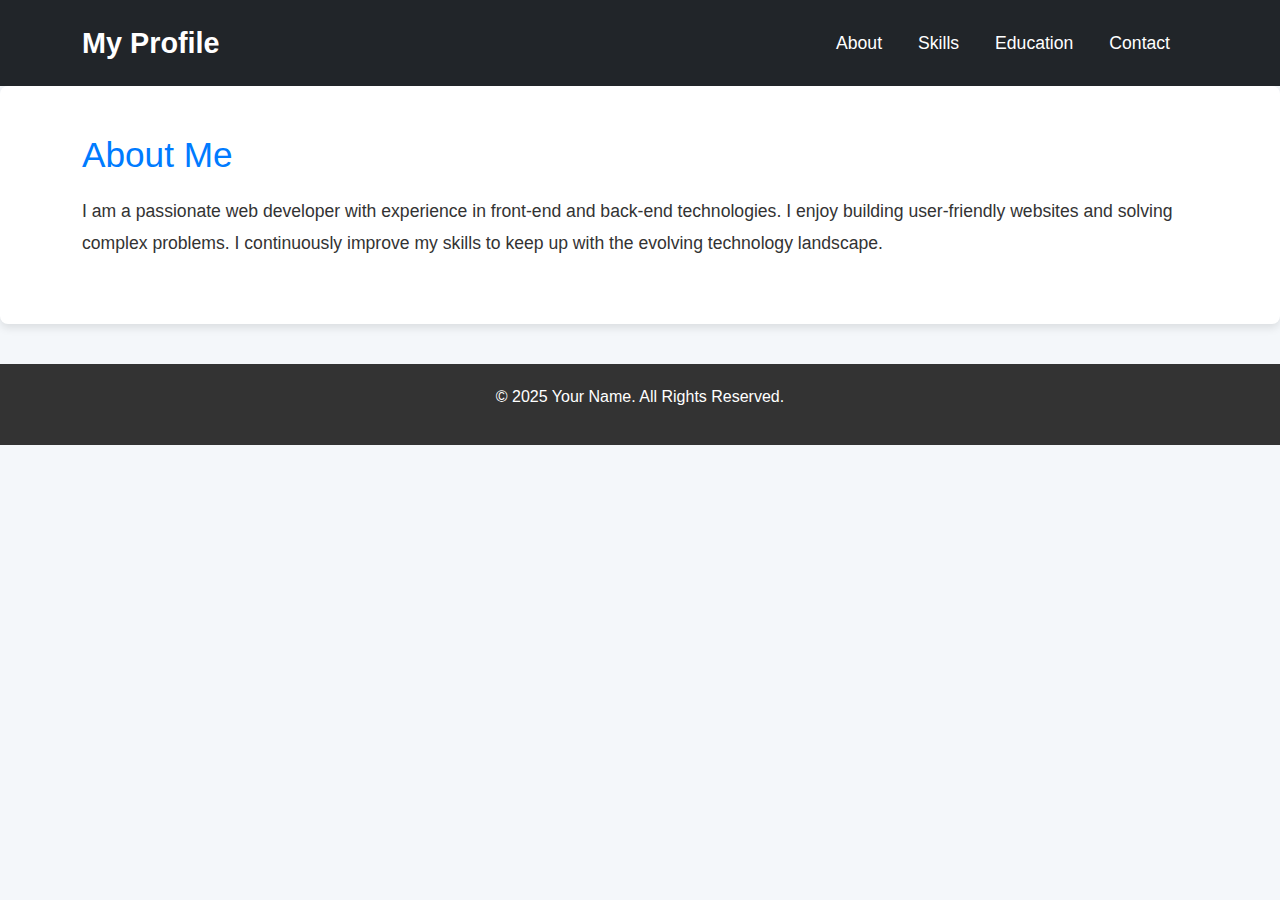
==== about.html @ c710e64e "Update about.html" ====
<!DOCTYPE html>
<html lang="en">
<head>
  <meta charset="UTF-8">
  <meta name="viewport" content="width=device-width, initial-scale=1.0">
  <title>About Me</title>
  <link href="https://cdn.jsdelivr.net/npm/bootstrap@5.3.0/dist/css/bootstrap.min.css" rel="stylesheet">
  <link rel="stylesheet" href="style.css">
</head>
<body>

  <!-- Navigation Bar -->
  <nav class="navbar navbar-expand-lg navbar-dark bg-dark">
    <div class="container">
      <a class="navbar-brand" href="index.html">My Profile</a>
      <button class="navbar-toggler" type="button" data-bs-toggle="collapse" data-bs-target="#navbarNav">
        <span class="navbar-toggler-icon"></span>
      </button>
      <div class="collapse navbar-collapse" id="navbarNav">
        <ul class="navbar-nav ms-auto">
          <li class="nav-item"><a class="nav-link" href="about.html">About</a></li>
          <li class="nav-item"><a class="nav-link" href="skills.html">Skills</a></li>
          <li class="nav-item"><a class="nav-link" href="education.html">Education</a></li>
          <li class="nav-item"><a class="nav-link" href="contact.html">Contact</a></li>
        </ul>
      </div>
    </div>
  </nav>

  <!-- About Content -->
  <section class="about-section py-5">
    <div class="container">
      <h2>About Me</h2>
      <p>I am a passionate web developer with experience in front-end and back-end technologies. I enjoy building user-friendly websites and solving complex problems. I continuously improve my skills to keep up with the evolving technology landscape.</p>
    </div>
  </section>

  <!-- Footer -->
  <footer>
    <p>&copy; 2025 Your Name. All Rights Reserved.</p>
  </footer>

  <script src="https://cdn.jsdelivr.net/npm/bootstrap@5.3.0/dist/js/bootstrap.bundle.min.js"></script>
</body>
</html>
---- style.css ----
/* General Reset */
* {
  margin: 0;
  padding: 0;
  box-sizing: border-box;
}

/* Body */
body {
  font-family: 'Roboto', sans-serif;
  background-color: #f4f7fa;
  color: #333;
  line-height: 1.6;
}

/* Hero Section */
.hero {
  background-color: #007bff;
  color: white;
  padding: 60px 20px;
  text-align: center;
}

.hero h1 {
  font-size: 2.5rem;
  font-weight: 700;
}

.hero p {
  font-size: 1.2rem;
  margin-top: 20px;
}

.hero img {
  border-radius: 50%;
  margin-bottom: 20px;
}

/* Navigation Bar */
.navbar {
  padding: 15px 0;
}

.navbar-brand {
  font-size: 1.8rem;
  font-weight: 700;
}

.navbar-nav .nav-link {
  font-size: 1.1rem;
  margin-right: 20px;
  color: #fff !important;
}

.navbar-nav .nav-link:hover {
  color: #007bff !important;
  text-decoration: underline;
}

/* Section Headers */
h2 {
  color: #007bff;
  font-size: 2.2rem;
  margin-bottom: 20px;
}

/* About Section */
.about-section {
  background-color: #fff;
  padding: 40px 20px;
  margin-bottom: 40px;
  border-radius: 8px;
  box-shadow: 0 4px 8px rgba(0, 0, 0, 0.1);
}

.about-section p {
  font-size: 1.1rem;
  line-height: 1.8;
  margin-top: 20px;
}

/* Skills Section */
.skills-section {
  background-color: #fff;
  padding: 40px 20px;
  margin-bottom: 40px;
  border-radius: 8px;
  box-shadow: 0 4px 8px rgba(0, 0, 0, 0.1);
}

.skills-section ul {
  list-style: none;
  padding-left: 0;
}

.skills-section ul li {
  font-size: 1.2rem;
  padding: 8px 0;
}

/* Education Section */
.education-section {
  background-color: #fff;
  padding: 40px 20px;
  margin-bottom: 40px;
  border-radius: 8px;
  box-shadow: 0 4px 8px rgba(0, 0, 0, 0.1);
}

.education-section p {
  font-size: 1.1rem;
  line-height: 1.8;
  margin-top: 20px;
}

/* Contact Section */
.contact-section {
  background-color: #fff;
  padding: 40px 20px;
  border-radius: 8px;
  box-shadow: 0 4px 8px rgba(0, 0, 0, 0.1);
}

.contact-section a {
  color: #007bff;
  text-decoration: none;
  font-weight: 500;
}

.contact-section a:hover {
  text-decoration: underline;
}

/* Footer */
footer {
  background-color: #333;
  color: white;
  text-align: center;
  padding: 20px 0;
  position: relative;
  bottom: 0;
  width: 100%;
}
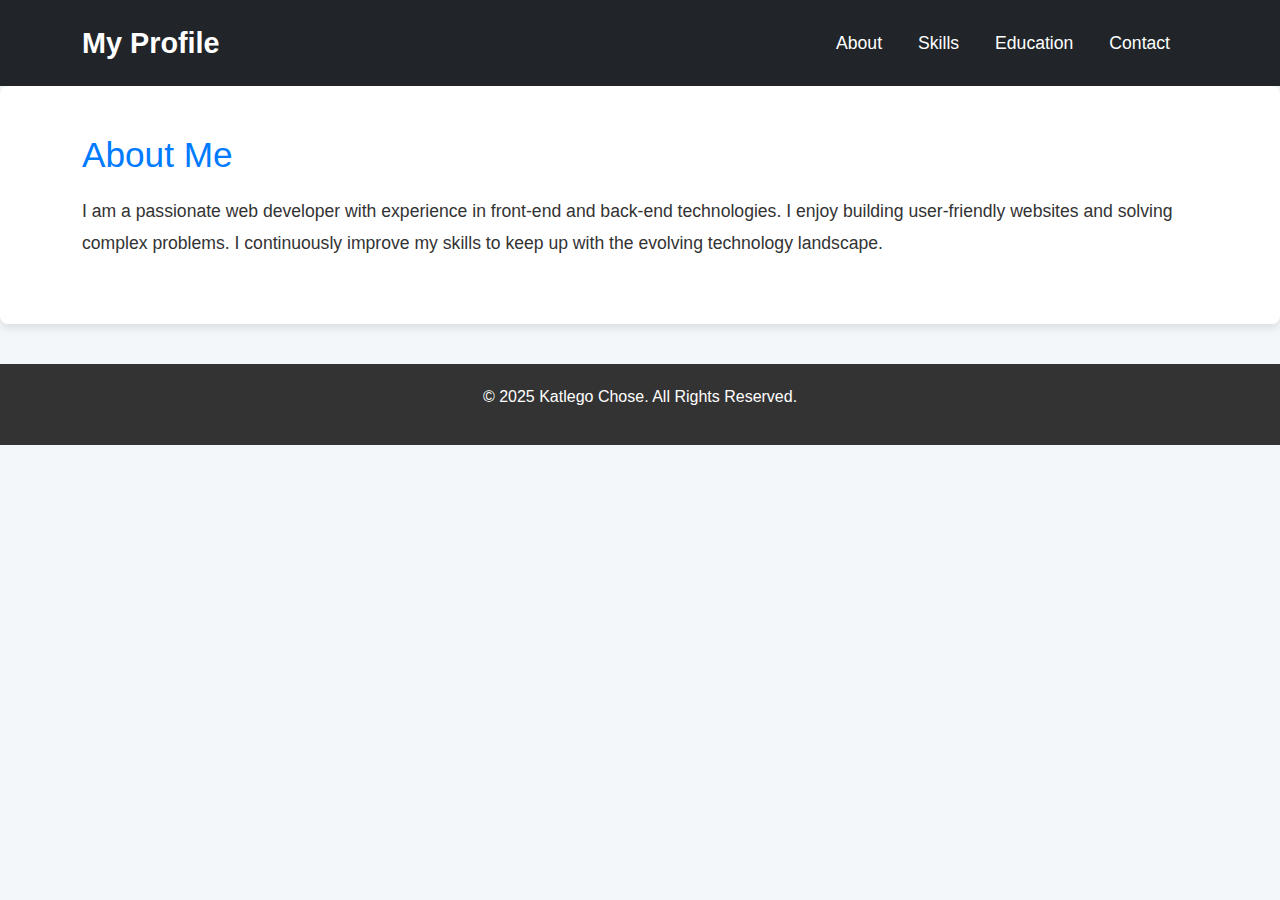
==== commit 8213875e: "Update about.html" ====
--- a/about.html
+++ b/about.html
@@ -37,7 +37,7 @@
 
   <!-- Footer -->
   <footer>
-    <p>&copy; 2025 Your Name. All Rights Reserved.</p>
+    <p>&copy; 2025 Katlego Chose. All Rights Reserved.</p>
   </footer>
 
   <script src="https://cdn.jsdelivr.net/npm/bootstrap@5.3.0/dist/js/bootstrap.bundle.min.js"></script>
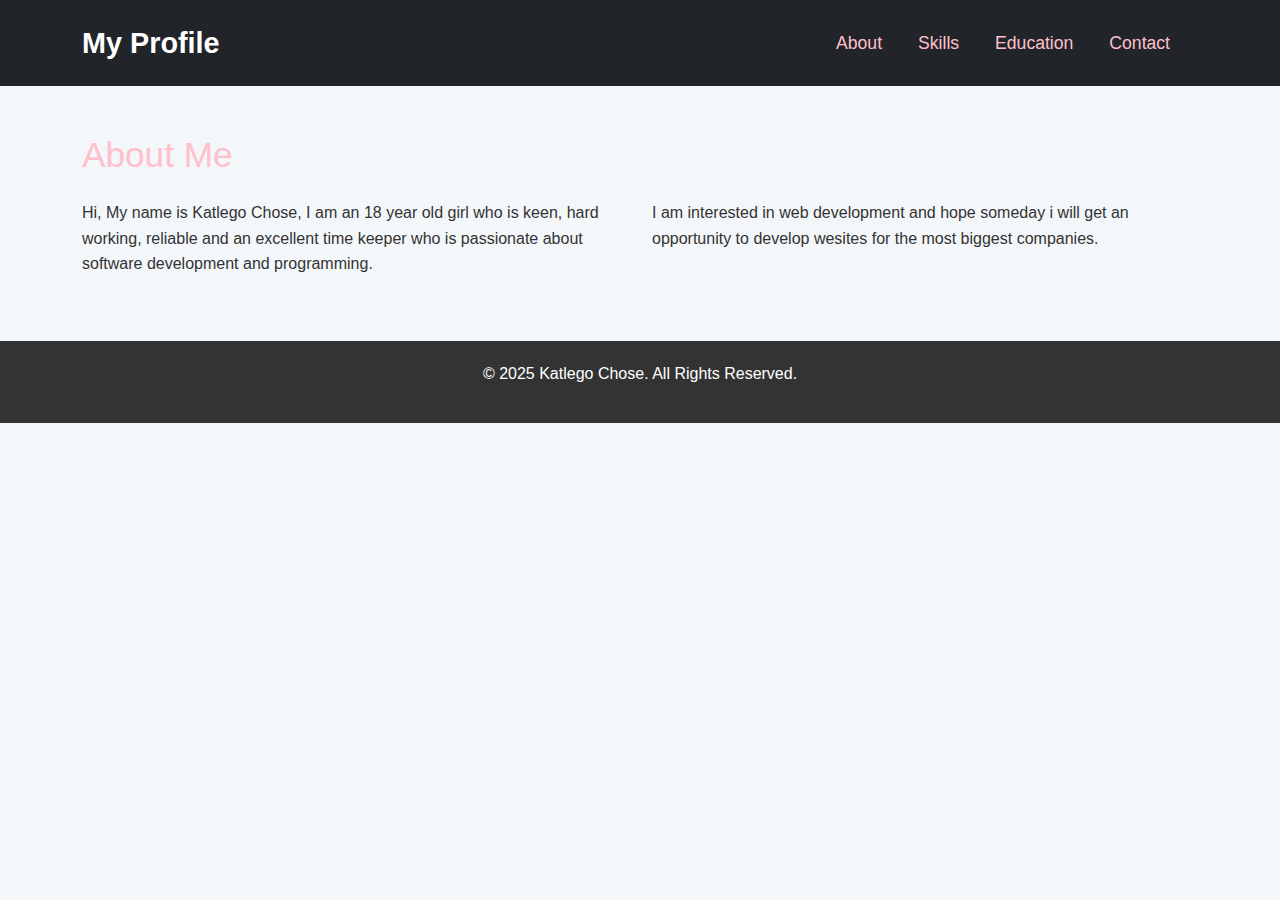
==== commit e7ff4851: "Update about.html" ====
--- a/about.html
+++ b/about.html
@@ -28,12 +28,18 @@
   </nav>
 
   <!-- About Content -->
-  <section class="about-section py-5">
-    <div class="container">
-      <h2>About Me</h2>
-      <p>I am a passionate web developer with experience in front-end and back-end technologies. I enjoy building user-friendly websites and solving complex problems. I continuously improve my skills to keep up with the evolving technology landscape.</p>
+   <div class="container my-5">
+        <h2 class="mb-4">About Me</h2>
+        <div class="row">
+            <div class="col-md-6">
+                <p>Hi, My name is Katlego Chose, I am an 18 year old girl who is keen, hard working, reliable and an excellent time keeper who is passionate about software development and programming.</p>
+            </div>
+            <div class="col-md-6">
+                <p>I am interested in web development and hope someday i will get an opportunity to develop wesites for the most biggest companies.</p>
+            </div>
+        </div>
     </div>
-  </section>
+
 
   <!-- Footer -->
   <footer>
--- a/style.css
+++ b/style.css
@@ -15,7 +15,7 @@
 
 /* Hero Section */
 .hero {
-  background-color: #007bff;
+  background-color: pink;
   color: white;
   padding: 60px 20px;
   text-align: center;
@@ -49,17 +49,17 @@
 .navbar-nav .nav-link {
   font-size: 1.1rem;
   margin-right: 20px;
-  color: #fff !important;
+  color: pink;
 }
 
 .navbar-nav .nav-link:hover {
-  color: #007bff !important;
+  color: pink;
   text-decoration: underline;
 }
 
 /* Section Headers */
 h2 {
-  color: #007bff;
+  color: pink;
   font-size: 2.2rem;
   margin-bottom: 20px;
 }
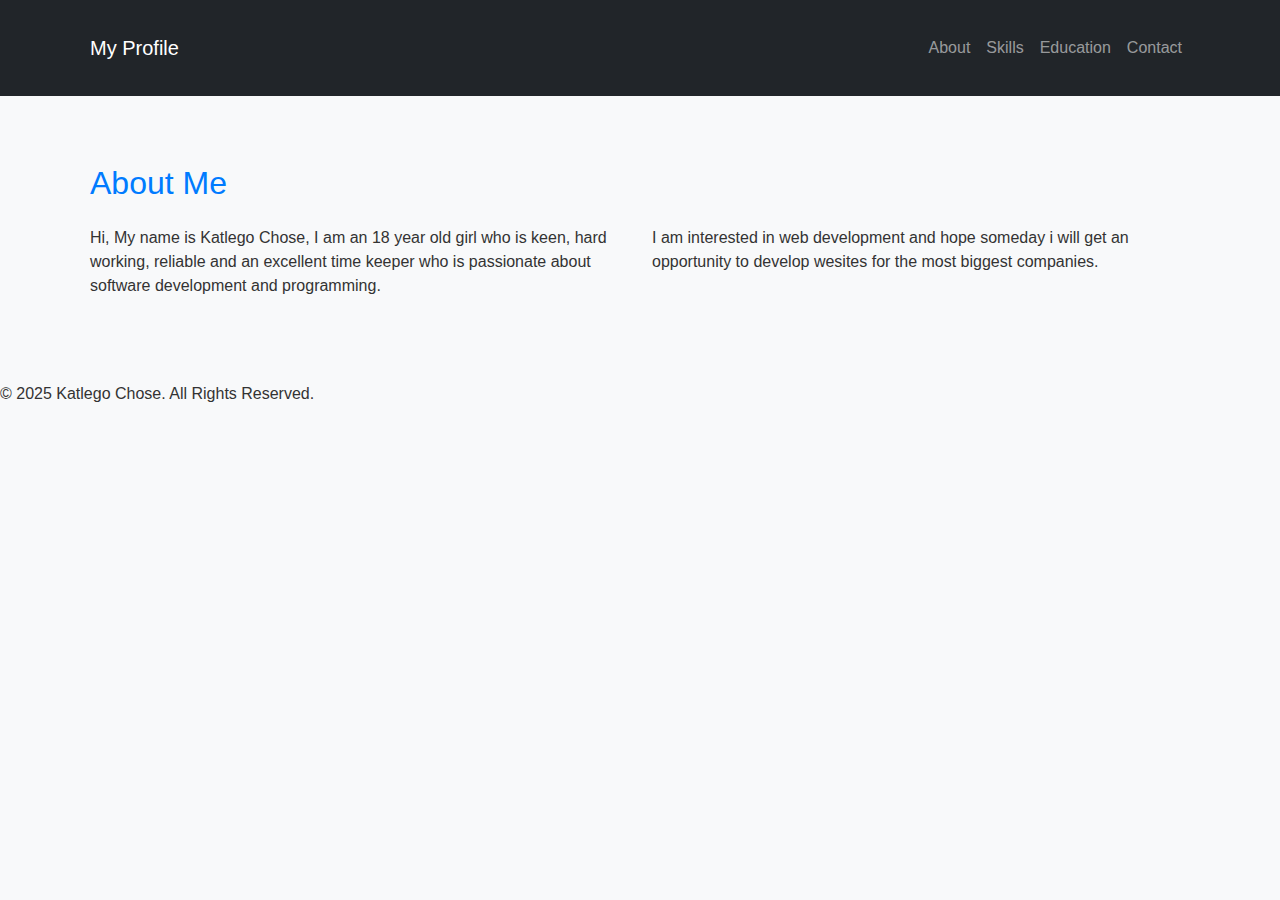
==== commit 96e7bc49: "Update about.html" ====
--- a/about.html
+++ b/about.html
@@ -47,5 +47,10 @@
   </footer>
 
   <script src="https://cdn.jsdelivr.net/npm/bootstrap@5.3.0/dist/js/bootstrap.bundle.min.js"></script>
+  <script>
+    function toggleDarkMode() {
+        document.body.classList.toggle("dark-mode");
+    }
+</script>
 </body>
 </html>
--- a/style.css
+++ b/style.css
@@ -1,143 +1,70 @@
-/* General Reset */
-* {
-  margin: 0;
-  padding: 0;
-  box-sizing: border-box;
+/* Default (Light Mode) Styles */
+body {
+    font-family: 'Arial', sans-serif;
+    background-color: #f8f9fa;
+    color: #333;
 }
 
-/* Body */
-body {
-  font-family: 'Roboto', sans-serif;
-  background-color: #f4f7fa;
-  color: #333;
-  line-height: 1.6;
+header {
+    padding: 60px 0;
+    background-color: #007bff;
+    color: white;
 }
 
-/* Hero Section */
-.hero {
-  background-color: pink;
-  color: white;
-  padding: 60px 20px;
-  text-align: center;
+.navbar {
+    margin-bottom: 20px;
 }
 
-.hero h1 {
-  font-size: 2.5rem;
-  font-weight: 700;
+.container {
+    padding: 20px;
 }
 
-.hero p {
-  font-size: 1.2rem;
-  margin-top: 20px;
+h1, h2 {
+    color: #007bff;
 }
 
-.hero img {
-  border-radius: 50%;
-  margin-bottom: 20px;
+.profile-img {
+    width: 150px;
+    height: 150px;
+    border: 3px solid white;
 }
 
-/* Navigation Bar */
-.navbar {
-  padding: 15px 0;
+.list-group-item {
+    transition: background-color 0.3s ease;
 }
 
-.navbar-brand {
-  font-size: 1.8rem;
-  font-weight: 700;
+.list-group-item:hover {
+    background-color: #007bff;
+    color: white;
 }
 
-.navbar-nav .nav-link {
-  font-size: 1.1rem;
-  margin-right: 20px;
-  color: pink;
+/* Dark Mode Styles */
+body.dark-mode {
+    background-color: #333;
+    color: #fff;
 }
 
-.navbar-nav .nav-link:hover {
-  color: pink;
-  text-decoration: underline;
+.dark-mode .navbar {
+    background-color: #222;
+    border-bottom: 1px solid #444;
 }
 
-/* Section Headers */
-h2 {
-  color: pink;
-  font-size: 2.2rem;
-  margin-bottom: 20px;
+.dark-mode .navbar-brand,
+.dark-mode .nav-link {
+    color: #fff !important;
 }
 
-/* About Section */
-.about-section {
-  background-color: #fff;
-  padding: 40px 20px;
-  margin-bottom: 40px;
-  border-radius: 8px;
-  box-shadow: 0 4px 8px rgba(0, 0, 0, 0.1);
+.dark-mode .list-group-item {
+    background-color: #444;
+    color: #fff;
 }
 
-.about-section p {
-  font-size: 1.1rem;
-  line-height: 1.8;
-  margin-top: 20px;
+.dark-mode .card {
+    background-color: #444;
+    color: #fff;
 }
 
-/* Skills Section */
-.skills-section {
-  background-color: #fff;
-  padding: 40px 20px;
-  margin-bottom: 40px;
-  border-radius: 8px;
-  box-shadow: 0 4px 8px rgba(0, 0, 0, 0.1);
+.dark-mode .btn-dark {
+    background-color: #555;
+    border-color: #666;
 }
-
-.skills-section ul {
-  list-style: none;
-  padding-left: 0;
-}
-
-.skills-section ul li {
-  font-size: 1.2rem;
-  padding: 8px 0;
-}
-
-/* Education Section */
-.education-section {
-  background-color: #fff;
-  padding: 40px 20px;
-  margin-bottom: 40px;
-  border-radius: 8px;
-  box-shadow: 0 4px 8px rgba(0, 0, 0, 0.1);
-}
-
-.education-section p {
-  font-size: 1.1rem;
-  line-height: 1.8;
-  margin-top: 20px;
-}
-
-/* Contact Section */
-.contact-section {
-  background-color: #fff;
-  padding: 40px 20px;
-  border-radius: 8px;
-  box-shadow: 0 4px 8px rgba(0, 0, 0, 0.1);
-}
-
-.contact-section a {
-  color: #007bff;
-  text-decoration: none;
-  font-weight: 500;
-}
-
-.contact-section a:hover {
-  text-decoration: underline;
-}
-
-/* Footer */
-footer {
-  background-color: #333;
-  color: white;
-  text-align: center;
-  padding: 20px 0;
-  position: relative;
-  bottom: 0;
-  width: 100%;
-}
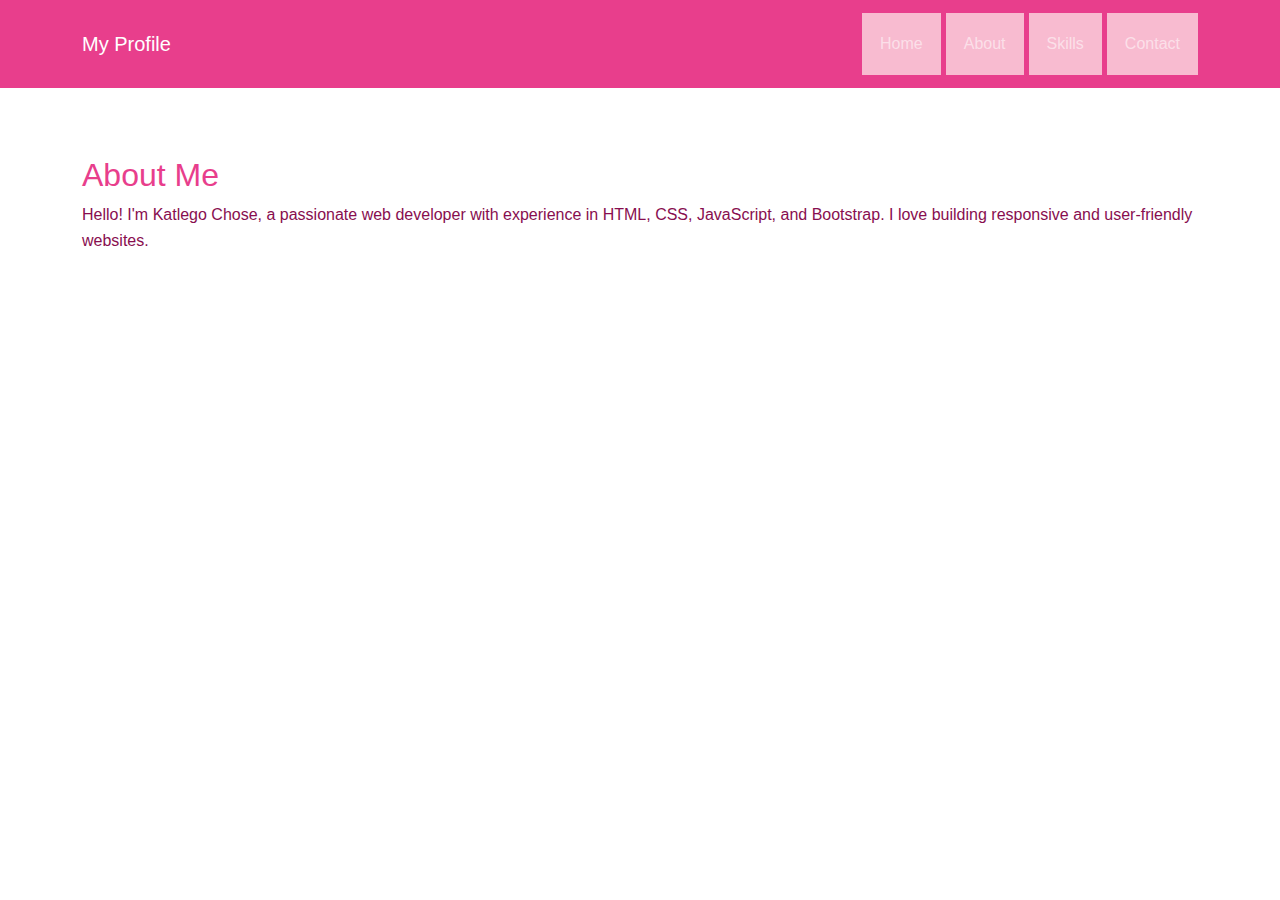
==== commit 6ca26abf: "Update about.html" ====
--- a/about.html
+++ b/about.html
@@ -3,14 +3,13 @@
 <head>
   <meta charset="UTF-8">
   <meta name="viewport" content="width=device-width, initial-scale=1.0">
-  <title>About Me</title>
+  <title>About - My Personal Profile</title>
   <link href="https://cdn.jsdelivr.net/npm/bootstrap@5.3.0/dist/css/bootstrap.min.css" rel="stylesheet">
   <link rel="stylesheet" href="style.css">
 </head>
 <body>
-
   <!-- Navigation Bar -->
-  <nav class="navbar navbar-expand-lg navbar-dark bg-dark">
+  <nav class="navbar navbar-expand-lg navbar-dark" style="background-color: #e83e8c;">
     <div class="container">
       <a class="navbar-brand" href="index.html">My Profile</a>
       <button class="navbar-toggler" type="button" data-bs-toggle="collapse" data-bs-target="#navbarNav">
@@ -18,39 +17,26 @@
       </button>
       <div class="collapse navbar-collapse" id="navbarNav">
         <ul class="navbar-nav ms-auto">
+          <li class="nav-item"><a class="nav-link" href="index.html">Home</a></li>
           <li class="nav-item"><a class="nav-link" href="about.html">About</a></li>
           <li class="nav-item"><a class="nav-link" href="skills.html">Skills</a></li>
-          <li class="nav-item"><a class="nav-link" href="education.html">Education</a></li>
           <li class="nav-item"><a class="nav-link" href="contact.html">Contact</a></li>
         </ul>
       </div>
     </div>
   </nav>
 
-  <!-- About Content -->
-   <div class="container my-5">
-        <h2 class="mb-4">About Me</h2>
-        <div class="row">
-            <div class="col-md-6">
-                <p>Hi, My name is Katlego Chose, I am an 18 year old girl who is keen, hard working, reliable and an excellent time keeper who is passionate about software development and programming.</p>
-            </div>
-            <div class="col-md-6">
-                <p>I am interested in web development and hope someday i will get an opportunity to develop wesites for the most biggest companies.</p>
-            </div>
-        </div>
+  <!-- About Section -->
+  <section class="py-5">
+    <div class="container">
+      <h2 style="color: #e83e8c;">About Me</h2>
+      <p>Hello! I'm Katlego Chose, a passionate web developer with experience in HTML, CSS, JavaScript, and Bootstrap. I love building responsive and user-friendly websites.</p>
     </div>
+  </section>
 
-
-  <!-- Footer -->
-  <footer>
-    <p>&copy; 2025 Katlego Chose. All Rights Reserved.</p>
-  </footer>
-
+  <!-- Bootstrap JS -->
   <script src="https://cdn.jsdelivr.net/npm/bootstrap@5.3.0/dist/js/bootstrap.bundle.min.js"></script>
-  <script>
-    function toggleDarkMode() {
-        document.body.classList.toggle("dark-mode");
-    }
-</script>
 </body>
 </html>
+
+ 
--- a/style.css
+++ b/style.css
@@ -1,70 +1,44 @@
-/* Default (Light Mode) Styles */
+/* General Styles */
 body {
-    font-family: 'Arial', sans-serif;
-    background-color: #f8f9fa;
-    color: #333;
+  font-family: Arial, sans-serif;
+  line-height: 1.6;
+  color: #880e4f; /* Dark pink text */
 }
 
-header {
-    padding: 60px 0;
-    background-color: #007bff;
-    color: white;
+h2 {
+  color: #e83e8c; /* Bright pink */
 }
 
+/* Navigation Bar */
 .navbar {
-    margin-bottom: 20px;
+  margin-bottom: 20px;
 }
 
-.container {
-    padding: 20px;
+/* Hero Section */
+.hero {
+  background-color: #f8bbd0; /* Light pink */
 }
 
-h1, h2 {
-    color: #007bff;
+.hero img {
+  border: 5px solid #e83e8c; /* Bright pink border */
 }
 
-.profile-img {
-    width: 150px;
-    height: 150px;
-    border: 3px solid white;
+/* Skills Section */
+ul {
+  list-style-type: none;
+  padding: 0;
 }
 
-.list-group-item {
-    transition: background-color 0.3s ease;
+ul li {
+  background: #f8bbd0; /* Light pink background */
+  padding: 10px;
+  margin: 5px 0;
+  border-left: 5px solid #e83e8c; /* Bright pink border */
+  color: #880e4f; /* Dark pink text */
 }
 
-.list-group-item:hover {
-    background-color: #007bff;
-    color: white;
+/* Section Padding */
+section {
+  padding: 60px 0;
 }
 
-/* Dark Mode Styles */
-body.dark-mode {
-    background-color: #333;
-    color: #fff;
-}
-
-.dark-mode .navbar {
-    background-color: #222;
-    border-bottom: 1px solid #444;
-}
-
-.dark-mode .navbar-brand,
-.dark-mode .nav-link {
-    color: #fff !important;
-}
-
-.dark-mode .list-group-item {
-    background-color: #444;
-    color: #fff;
-}
-
-.dark-mode .card {
-    background-color: #444;
-    color: #fff;
-}
-
-.dark-mode .btn-dark {
-    background-color: #555;
-    border-color: #666;
-}
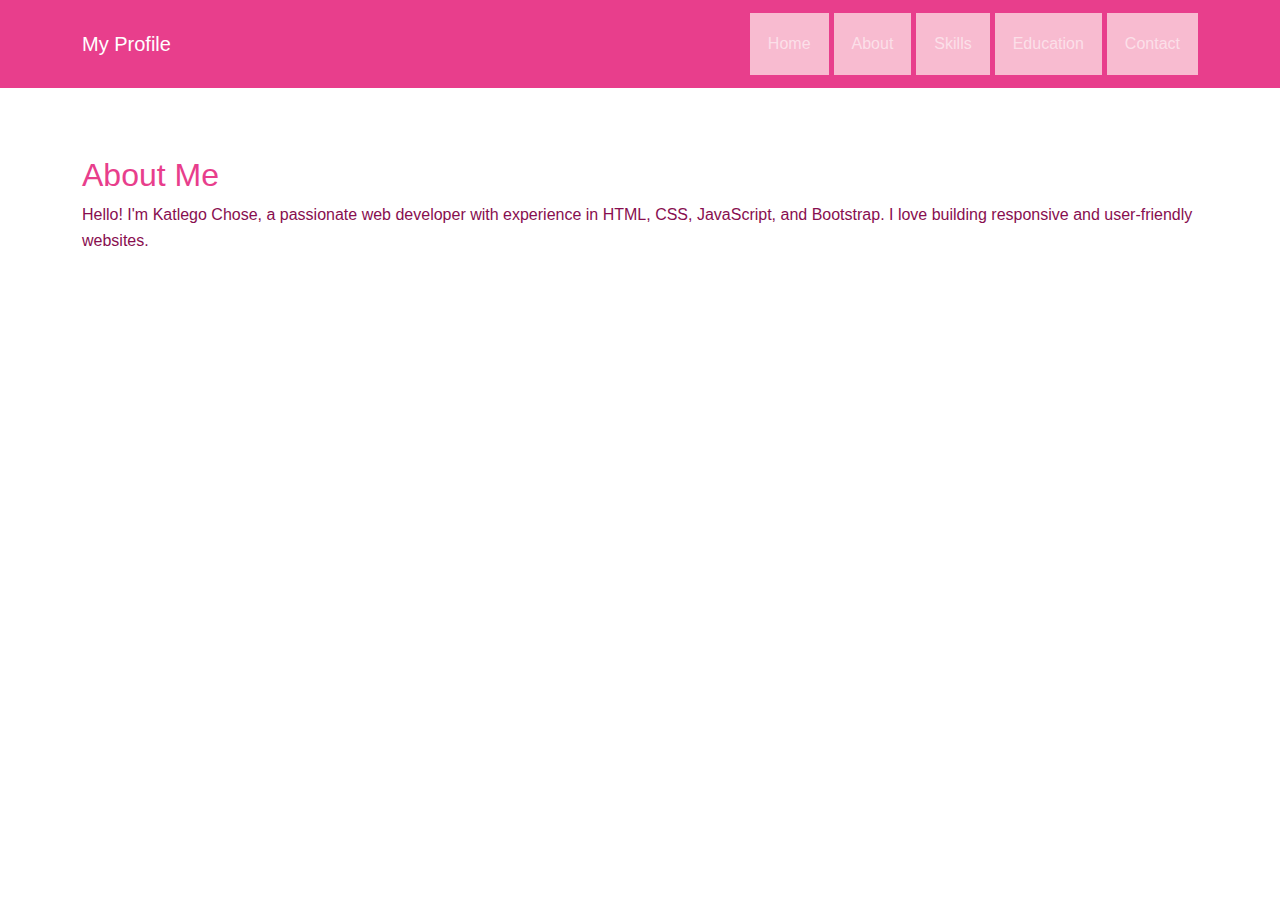
==== commit 527551e2: "Update about.html" ====
--- a/about.html
+++ b/about.html
@@ -20,6 +20,7 @@
           <li class="nav-item"><a class="nav-link" href="index.html">Home</a></li>
           <li class="nav-item"><a class="nav-link" href="about.html">About</a></li>
           <li class="nav-item"><a class="nav-link" href="skills.html">Skills</a></li>
+          <li class="nav-item"><a class="nav-link" href="education.html">Education</a></li>
           <li class="nav-item"><a class="nav-link" href="contact.html">Contact</a></li>
         </ul>
       </div>
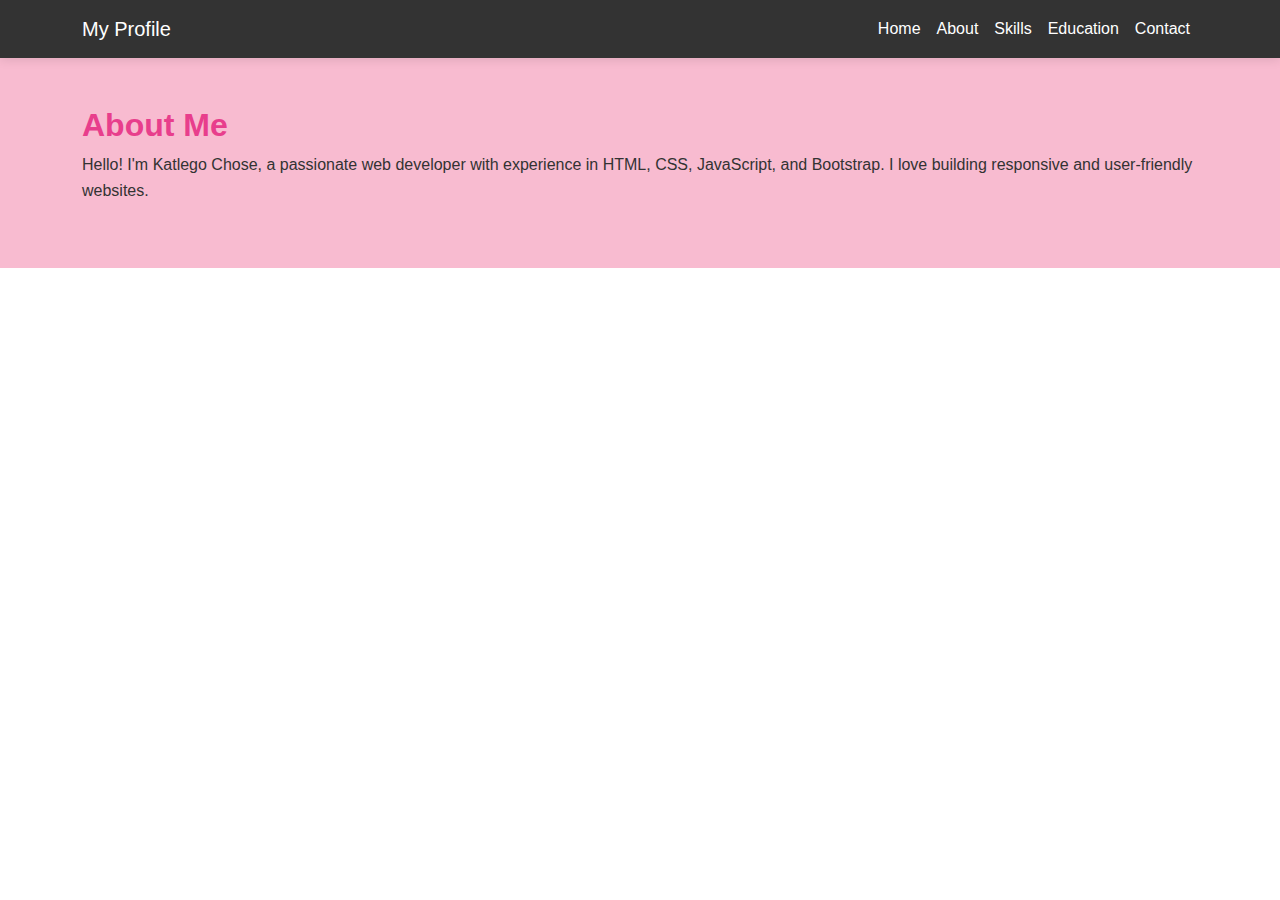
==== commit beaab208: "Update about.html" ====
--- a/about.html
+++ b/about.html
@@ -28,7 +28,7 @@
   </nav>
 
   <!-- About Section -->
-  <section class="py-5">
+  <section class="py-5" style="background-color: #f8bbd0;">
     <div class="container">
       <h2 style="color: #e83e8c;">About Me</h2>
       <p>Hello! I'm Katlego Chose, a passionate web developer with experience in HTML, CSS, JavaScript, and Bootstrap. I love building responsive and user-friendly websites.</p>
--- a/style.css
+++ b/style.css
@@ -1,44 +1,195 @@
 /* General Styles */
 body {
-  font-family: Arial, sans-serif;
+  font-family: 'Poppins', sans-serif;
+  color: #333;
   line-height: 1.6;
-  color: #880e4f; /* Dark pink text */
 }
 
-h2 {
-  color: #e83e8c; /* Bright pink */
+h1, h2, h3 {
+  font-weight: 600;
 }
 
 /* Navigation Bar */
 .navbar {
-  margin-bottom: 20px;
+  background-color: #333 !important;
+  box-shadow: 0 2px 10px rgba(0, 0, 0, 0.1);
+}
+
+.navbar-brand, .nav-link {
+  color: #fff !important;
+}
+
+.nav-link:hover {
+  color: #e83e8c !important;
 }
 
 /* Hero Section */
 .hero {
-  background-color: #f8bbd0; /* Light pink */
+  background-color: #f8f9fa;
+  height: 100vh;
+  padding: 20px;
 }
 
-.hero img {
-  border: 5px solid #e83e8c; /* Bright pink border */
+.initials-circle {
+  width: 150px;
+  height: 150px;
+  background-color: #e83e8c;
+  border-radius: 50%;
+  display: flex;
+  align-items: center;
+  justify-content: center;
+  margin: 0 auto;
+  box-shadow: 0 4px 10px rgba(0, 0, 0, 0.1);
 }
 
-/* Skills Section */
-ul {
-  list-style-type: none;
-  padding: 0;
+.initials {
+  font-size: 3rem;
+  font-weight: bold;
+  color: #fff;
 }
 
-ul li {
-  background: #f8bbd0; /* Light pink background */
-  padding: 10px;
-  margin: 5px 0;
-  border-left: 5px solid #e83e8c; /* Bright pink border */
-  color: #880e4f; /* Dark pink text */
+.hero h1 {
+  font-size: 3rem;
+  margin-bottom: 10px;
+  color: #333;
 }
 
-/* Section Padding */
-section {
+.hero p {
+  font-size: 1.5rem;
+  margin-bottom: 20px;
+  color: #555;
+}
+
+.hero .btn-primary {
+  background-color: #e83e8c;
+  border: none;
+  padding: 10px 30px;
+  font-size: 1.2rem;
+  border-radius: 50px;
+  transition: all 0.3s ease;
+}
+
+.hero .btn-primary:hover {
+  background-color: #ff6b6b;
+}
+
+/* About Section */
+#about {
+  background-color: #fff;
   padding: 60px 0;
 }
 
+#about h2 {
+  color: #333;
+  margin-bottom: 30px;
+}
+
+#about p {
+  font-size: 1.1rem;
+  color: #555;
+}
+
+
+/* Initials Circle */
+.initials-circle {
+  width: 150px;
+  height: 150px;
+  background-color: #fff;
+  border-radius: 50%;
+  display: flex;
+  align-items: center;
+  justify-content: center;
+  margin: 0 auto;
+  box-shadow: 0 4px 10px rgba(0, 0, 0, 0.1);
+}
+
+.initials {
+  font-size: 3rem;
+  font-weight: bold;
+  color: #e83e8c;
+}
+
+/* Navigation Bar */
+.navbar {
+  box-shadow: 0 2px 10px rgba(0, 0, 0, 0.1);
+}
+
+/* Responsive Design */
+@media (max-width: 768px) {
+  .hero h1 {
+    font-size: 2rem;
+  }
+  .hero p {
+    font-size: 1.2rem;
+    
+  }/* Contact Form Section */
+.contact-form {
+  background-color: #f8bbd0;
+  padding: 60px 0;
+}
+
+.contact-form h2 {
+  color: #e83e8c;
+  margin-bottom: 30px;
+}
+
+.contact-form .form-control {
+  border: 1px solid #e83e8c;
+  border-radius: 10px;
+  padding: 10px;
+  margin-bottom: 20px;
+}
+
+.contact-form .form-control:focus {
+  border-color: #ff6b6b;
+  box-shadow: 0 0 5px rgba(232, 62, 140, 0.5);
+}
+
+.contact-form .btn-primary {
+  background-color: #e83e8c;
+  border: none;
+  padding: 10px 30px;
+  font-size: 1.2rem;
+  border-radius: 50px;
+  transition: all 0.3s ease;
+}
+
+.contact-form .btn-primary:hover {
+  background-color: #ff6b6b;/* Skills Section */
+.skills {
+  background-color: #f8bbd0;
+  padding: 60px 0;
+}
+
+.skill-card {
+  background-color: #fff;
+  border-radius: 15px;
+  padding: 30px;
+  text-align: center;
+  box-shadow: 0 4px 10px rgba(0, 0, 0, 0.1);
+  transition: all 0.3s ease;
+}
+
+.skill-card:hover {
+  transform: translateY(-10px);
+  box-shadow: 0 8px 20px rgba(0, 0, 0, 0.2);
+}
+
+.skill-icon {
+  color: #e83e8c;
+  margin-bottom: 20px;
+}
+
+.skill-title {
+  font-size: 1.5rem;
+  color: #e83e8c;
+  margin-bottom: 15px;
+}
+
+.skill-description {
+  font-size: 1rem;
+  color: #555;
+}
+  
+}
+}
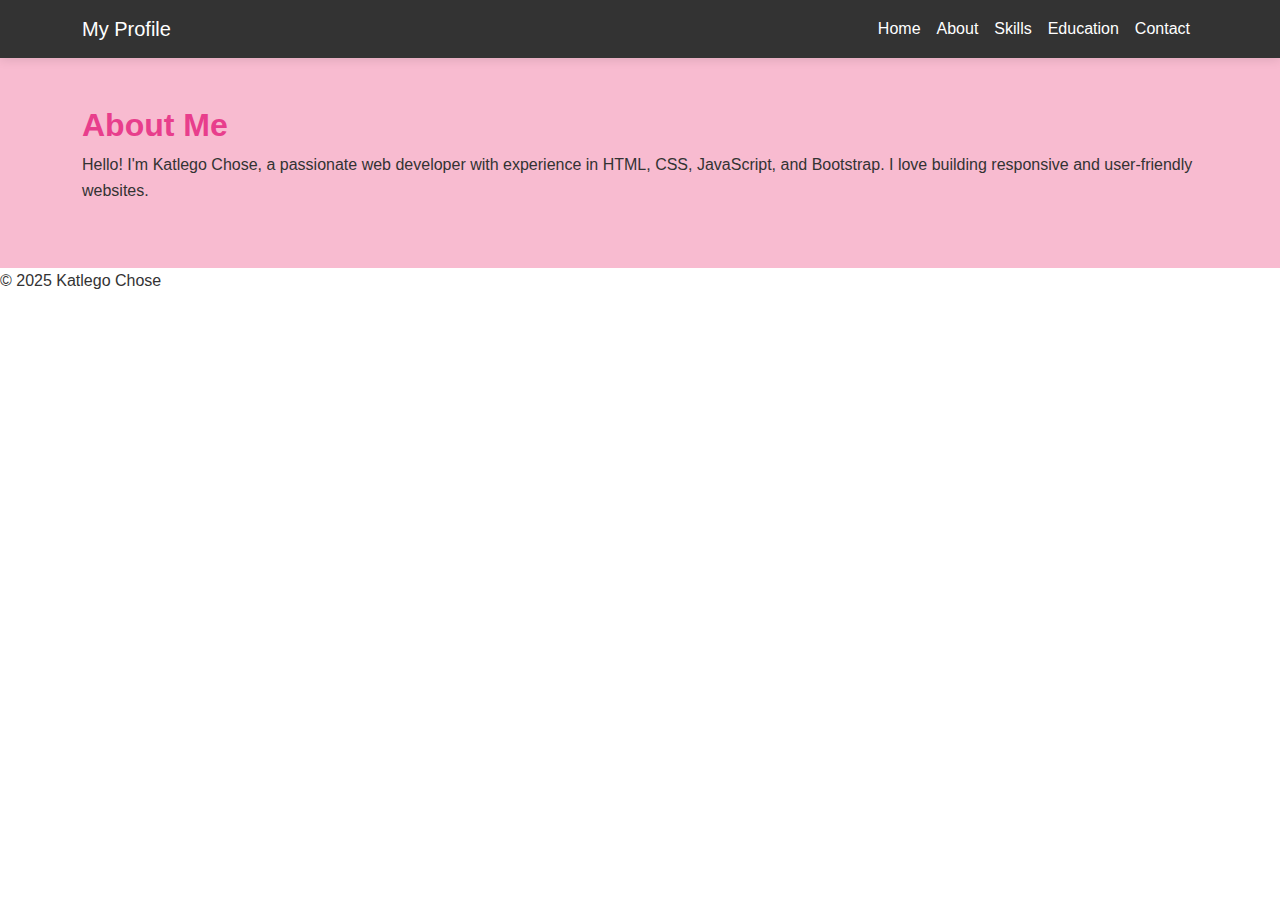
==== commit 30b917de: "Update about.html" ====
--- a/about.html
+++ b/about.html
@@ -35,6 +35,10 @@
     </div>
   </section>
 
+     <footer>
+       <p>&copy; 2025 Katlego Chose</p>
+     </footer>
+
   <!-- Bootstrap JS -->
   <script src="https://cdn.jsdelivr.net/npm/bootstrap@5.3.0/dist/js/bootstrap.bundle.min.js"></script>
 </body>
